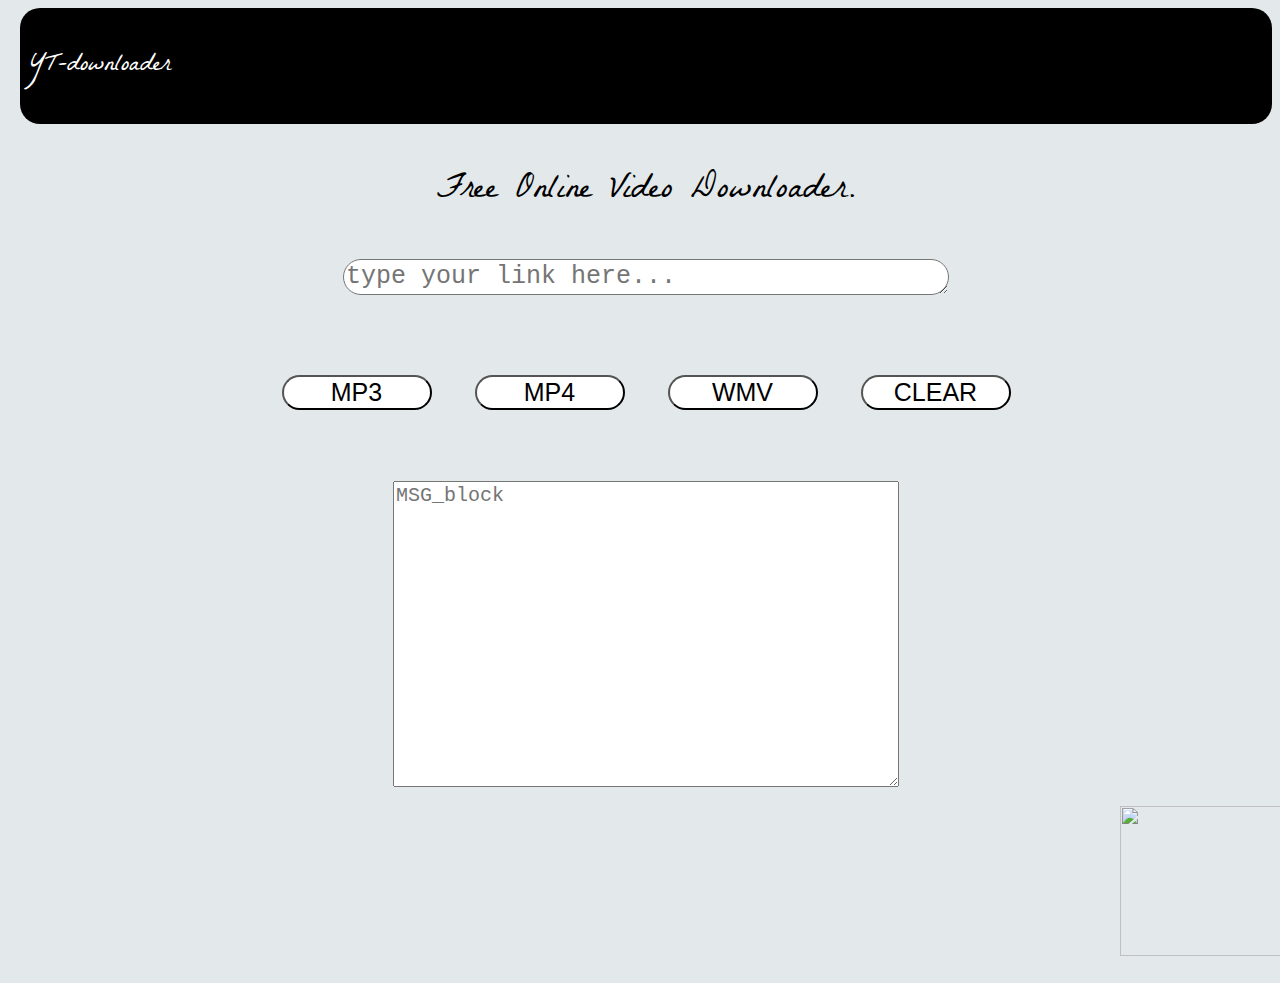
==== frontend/index.html @ 8672736b "Merge pull request #5 from raymin0404/main" ====
<!DOCTYPE html>
<html>
    <head>
        <title>MyYoutubeDownloader</title>
    </head>

    <!--�]�w�Ϲ��Ϋ��s��Function-->
    <!--��J�ϰ�j�p�]�w-->
    <style>
        #textArea1 {
            width:500px; 
            height:300px;
            font-size:20px;
            resize: both;
        }

        #textArea2{
            width:600px;
            height:30px;
            border-radius:25px;
            font-size:25px;
            resize: both;
        }
    </style>
    <!--END-->

    <!--�r���m�]�w-->
    <style>
        .center {
            text-align:center;
            margin-top:10px; 
        }
    </style>
    <!--END-->

    <!--���s��m�]�w-->
    <style>
    .button-container {
        text-align:center; 
    }
    .button-container button{
        margin:15px; 
    }
    </style>
    <!--END-->
    
    <!--�����I��1-->
    <style>
    .custom-section {
        background-color: #000000; 
        padding:10px;
        border-radius:20px;
    }
    </style>
    <!--END-->

    <!--�r��˦��]�w-->
    <link rel="stylesheet" href="https://fonts.googleapis.com/css2?family=La+Belle+Aurore&display=swap">
    <style>
    body {
        font-family:'La Belle Aurore', cursive;
        font-size:25px;
        margin-left:20px;
    }
    </style>
    <!--END-->

    <!--�j���D�C��-->
    <style>
        .color-text {
            color: black;
            font-size:35px;
        }
    </style>
    <!--END-->
    <!--EndOfSettings-->


    <!--�D�~���r��I���]�w-->    
    <body
    text="#ffffff"
    bgcolor="#E3E8EB">
    <!--END-->

    <!--�������D-->
    <div class="custom-section">
    <p>YT-downloader</p>
    </div>
    <!--END-->

    <!--�j���D-->
    <p align="center" class="color-text" >Free Online Video Downloader.</h2>
    <div class="center">
    <textarea id="textArea2" placeholder="type your link here..."></textarea>
    </div>
    </br>
    <!--END-->

    <!--���s�]�w-->
    <div class="button-container">
    <button style="font-size:25px; background-color:white; color:black; border-radius:25px; width:150px;">MP3</button>
    <button style="font-size:25px; background-color:white; color:black; border-radius:25px; width:150px;">MP4</button>
    <button style="font-size:25px; background-color:white; color:black; border-radius:25px; width:150px;">WMV</button>
    <button style="font-size:25px; background-color:white; color:black; border-radius:25px; width:150px;">CLEAR</button>
    </div>
    </br>
    <!--END-->

    <!--�j��r�س]�w-->
    <div class="center">
    <textarea id="textArea1" placeholder="MSG_block"></textarea>
    </div>
    <!--END-->

    <img src="https://upload.wikimedia.org/wikipedia/commons/1/10/Black_cat.JPG" height="150px" width="200px" style="margin-left: 1100px;" >
    
</html>
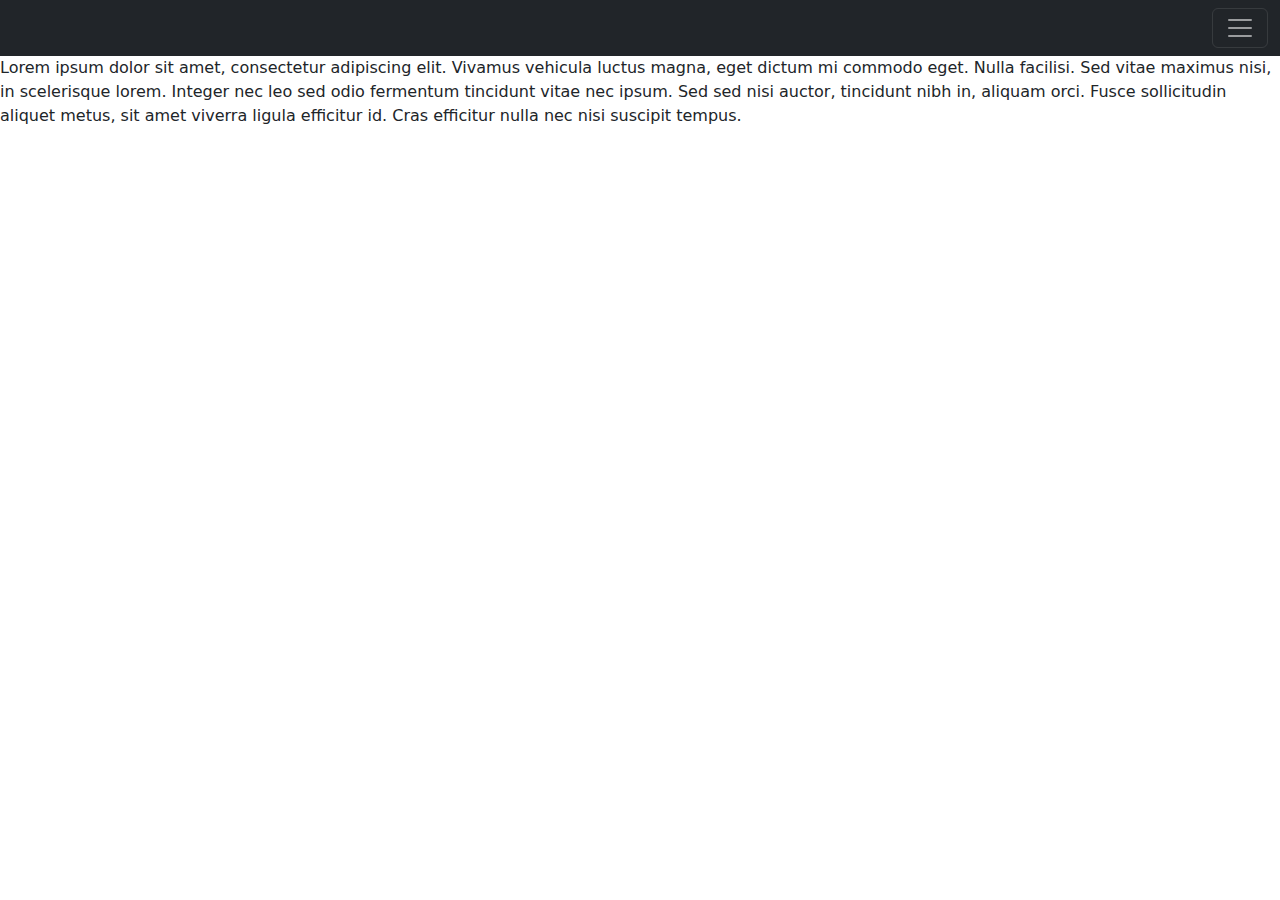
==== commit b68289b9: "Redecorate the index page." ====
--- a/frontend/index.html
+++ b/frontend/index.html
@@ -1,117 +1,41 @@
 <!DOCTYPE html>
-<html>
+<html lang="en">
     <head>
+        <meta charset="UTF-8">
+        <meta name="viewport" content="width=device-width, initial-scale=1.0">
         <title>MyYoutubeDownloader</title>
+        <link rel="stylesheet" href="/static/styles.css">
+        <link rel="stylesheet" href="https://fonts.googleapis.com/css2?family=La+Belle+Aurore&display=swap">
+        
+        <!-- Bootstrap CSS -->
+        <link href="https://cdn.jsdelivr.net/npm/bootstrap@5.3.0-alpha1/dist/css/bootstrap.min.css" rel="stylesheet">
+
+        <!-- Bootstrap JS -->
+        <script src="https://cdn.jsdelivr.net/npm/bootstrap@5.3.0-alpha1/dist/js/bootstrap.bundle.min.js"></script>
+        <script src="/static/particles.js"></script>
+        <script src="https://code.jquery.com/jquery-3.6.0.min.js"></script>
+        <script src="/static/script.js"></script> 
+         
     </head>
-
-    <!--�]�w�Ϲ��Ϋ��s��Function-->
-    <!--��J�ϰ�j�p�]�w-->
-    <style>
-        #textArea1 {
-            width:500px; 
-            height:300px;
-            font-size:20px;
-            resize: both;
-        }
-
-        #textArea2{
-            width:600px;
-            height:30px;
-            border-radius:25px;
-            font-size:25px;
-            resize: both;
-        }
-    </style>
-    <!--END-->
-
-    <!--�r���m�]�w-->
-    <style>
-        .center {
-            text-align:center;
-            margin-top:10px; 
-        }
-    </style>
-    <!--END-->
-
-    <!--���s��m�]�w-->
-    <style>
-    .button-container {
-        text-align:center; 
-    }
-    .button-container button{
-        margin:15px; 
-    }
-    </style>
-    <!--END-->
+    <body>
+        <div class="collapse" id="navbarToggleExternalContent" data-bs-theme="dark">
+            <div class="bg-dark p-4">
+                <h5 class="text-body-emphasis h4">NCKU SE Final Project</h5>
+                <span class="text-body-secondary">Team 2</span>
+            </div>
+        </div>
+        <nav class="navbar navbar-dark bg-dark ">
+            <div class="container-fluid" style="display: flex; justify-content: flex-end;">
+                <button class="navbar-toggler" type="button" data-bs-toggle="collapse" data-bs-target="#navbarToggleExternalContent" aria-controls="navbarToggleExternalContent" aria-expanded="false" aria-label="Toggle navigation">
+                    <span class="navbar-toggler-icon"></span>
+                </button>
+            </div>
+        </nav>
+        <div id="particles-js"></div>
+        <div class="background">
+            Lorem ipsum dolor sit amet, consectetur adipiscing elit. Vivamus vehicula luctus magna, eget dictum mi commodo eget. Nulla facilisi. Sed vitae maximus nisi, in scelerisque lorem. Integer nec leo sed odio fermentum tincidunt vitae nec ipsum. Sed sed nisi auctor, tincidunt nibh in, aliquam orci. Fusce sollicitudin aliquet metus, sit amet viverra ligula efficitur id. Cras efficitur nulla nec nisi suscipit tempus.
+        </div>
+    </body>
     
-    <!--�����I��1-->
-    <style>
-    .custom-section {
-        background-color: #000000; 
-        padding:10px;
-        border-radius:20px;
-    }
-    </style>
-    <!--END-->
-
-    <!--�r��˦��]�w-->
-    <link rel="stylesheet" href="https://fonts.googleapis.com/css2?family=La+Belle+Aurore&display=swap">
-    <style>
-    body {
-        font-family:'La Belle Aurore', cursive;
-        font-size:25px;
-        margin-left:20px;
-    }
-    </style>
-    <!--END-->
-
-    <!--�j���D�C��-->
-    <style>
-        .color-text {
-            color: black;
-            font-size:35px;
-        }
-    </style>
-    <!--END-->
-    <!--EndOfSettings-->
-
-
-    <!--�D�~���r��I���]�w-->    
-    <body
-    text="#ffffff"
-    bgcolor="#E3E8EB">
-    <!--END-->
-
-    <!--�������D-->
-    <div class="custom-section">
-    <p>YT-downloader</p>
-    </div>
-    <!--END-->
-
-    <!--�j���D-->
-    <p align="center" class="color-text" >Free Online Video Downloader.</h2>
-    <div class="center">
-    <textarea id="textArea2" placeholder="type your link here..."></textarea>
-    </div>
-    </br>
-    <!--END-->
-
-    <!--���s�]�w-->
-    <div class="button-container">
-    <button style="font-size:25px; background-color:white; color:black; border-radius:25px; width:150px;">MP3</button>
-    <button style="font-size:25px; background-color:white; color:black; border-radius:25px; width:150px;">MP4</button>
-    <button style="font-size:25px; background-color:white; color:black; border-radius:25px; width:150px;">WMV</button>
-    <button style="font-size:25px; background-color:white; color:black; border-radius:25px; width:150px;">CLEAR</button>
-    </div>
-    </br>
-    <!--END-->
-
-    <!--�j��r�س]�w-->
-    <div class="center">
-    <textarea id="textArea1" placeholder="MSG_block"></textarea>
-    </div>
-    <!--END-->
-
-    <img src="https://upload.wikimedia.org/wikipedia/commons/1/10/Black_cat.JPG" height="150px" width="200px" style="margin-left: 1100px;" >
-    
-</html>+     
+</html> 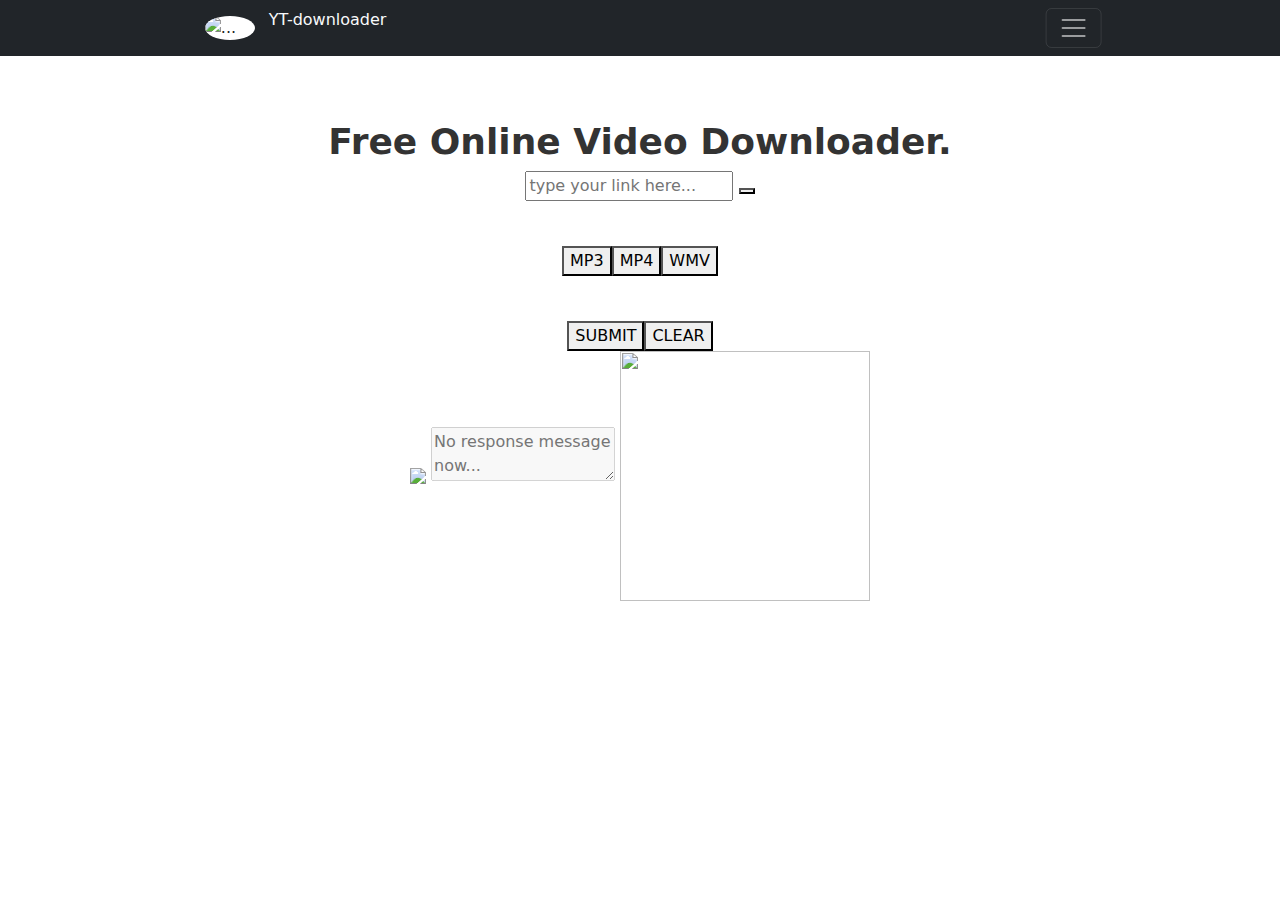
==== commit 52005f13: "Webpage build completed." ====
--- a/frontend/index.html
+++ b/frontend/index.html
@@ -3,10 +3,11 @@
     <head>
         <meta charset="UTF-8">
         <meta name="viewport" content="width=device-width, initial-scale=1.0">
-        <title>MyYoutubeDownloader</title>
+        <title>YTDL</title>
         <link rel="stylesheet" href="/static/styles.css">
-        <link rel="stylesheet" href="https://fonts.googleapis.com/css2?family=La+Belle+Aurore&display=swap">
-        
+        <link rel="preconnect" href="https://fonts.googleapis.com">
+        <link rel="preconnect" href="https://fonts.gstatic.com" crossorigin>
+        <link href="https://fonts.googleapis.com/css2?family=Inter:wght@100..900&family=La+Belle+Aurore&display=swap" rel="stylesheet">
         <!-- Bootstrap CSS -->
         <link href="https://cdn.jsdelivr.net/npm/bootstrap@5.3.0-alpha1/dist/css/bootstrap.min.css" rel="stylesheet">
 
@@ -20,20 +21,49 @@
     <body>
         <div class="collapse" id="navbarToggleExternalContent" data-bs-theme="dark">
             <div class="bg-dark p-4">
-                <h5 class="text-body-emphasis h4">NCKU SE Final Project</h5>
-                <span class="text-body-secondary">Team 2</span>
+                <h3 class="text-body-emphasis">NCKU SE Final Project</h3>
+                <div style="display: flex; flex-direction: column;">
+                    <h5 class="text-body-secondary">Team 2</h5>
+                    <h5 class="text-white-50">參與專案成員</h5>
+                    <h5 class="text-body-tertiary">熊瑞閔 黃霖均 謝涵羽 吳昱頡 楊憲閔 程郁翔</h5>
+                </div>
+                
             </div>
         </div>
         <nav class="navbar navbar-dark bg-dark ">
             <div class="container-fluid" style="display: flex; justify-content: flex-end;">
-                <button class="navbar-toggler" type="button" data-bs-toggle="collapse" data-bs-target="#navbarToggleExternalContent" aria-controls="navbarToggleExternalContent" aria-expanded="false" aria-label="Toggle navigation">
+  
+                <img src="/static/images/noun-cat-cute-1179225.png" class="rounded-circle" style="width: 50px; left:16%;background-color: white; position: absolute;" alt="...">
+                <p class="text-light la-belle aurore-regular font-size-large" style="left: 16%; padding-left: 5%;position:absolute; top: 15%;">YT-downloader</p>
+             
+                <button style="transform: translateX(-13vw);" class="navbar-toggler" type="button" data-bs-toggle="collapse" data-bs-target="#navbarToggleExternalContent" aria-controls="navbarToggleExternalContent" aria-expanded="false" aria-label="Toggle navigation">
                     <span class="navbar-toggler-icon"></span>
                 </button>
             </div>
         </nav>
         <div id="particles-js"></div>
-        <div class="background">
-            Lorem ipsum dolor sit amet, consectetur adipiscing elit. Vivamus vehicula luctus magna, eget dictum mi commodo eget. Nulla facilisi. Sed vitae maximus nisi, in scelerisque lorem. Integer nec leo sed odio fermentum tincidunt vitae nec ipsum. Sed sed nisi auctor, tincidunt nibh in, aliquam orci. Fusce sollicitudin aliquet metus, sit amet viverra ligula efficitur id. Cras efficitur nulla nec nisi suscipit tempus.
+        <div class="background" style="text-align: center;">
+            <h1 class="inter-font" style="padding-top: 5%; font-size: 36px; font-weight: bolder;color: #333333;">Free Online Video Downloader.</h1>
+            <div class="input-container">
+                <input type="text" id="url" placeholder="type your link here..." class="url">
+                <button id="download" class="download-button"></button>
+            </div>
+            <div class="btn-group" style="margin-top: 5vh;" role="group" aria-label="Basic example">
+                <button type="button" class="mybtn inter-font">MP3</button>
+                <button type="button" class="mybtn inter-font">MP4</button>
+                <button type="button" class="mybtn inter-font">WMV</button>
+            </div>
+            </br>
+            <div class="btn-group" style="margin-top: 5vh;" role="group" aria-label="Basic example">
+                <button type="button" class="mybtn_submit inter-font">SUBMIT</button>
+                <button type="button" class="mybtn_submit inter-font">CLEAR</button>
+            </div>
+            </br>
+            <div class="res-container">
+                <img src="/static/images/msg_block.png">
+                <textarea class="res-msg" disabled="true" placeholder="No response message now..."></textarea>
+                <img src="/static/images/cat-in-black-silhouette.png" style="width: 250px; height: 250px">
+            </div>
         </div>
     </body>
     
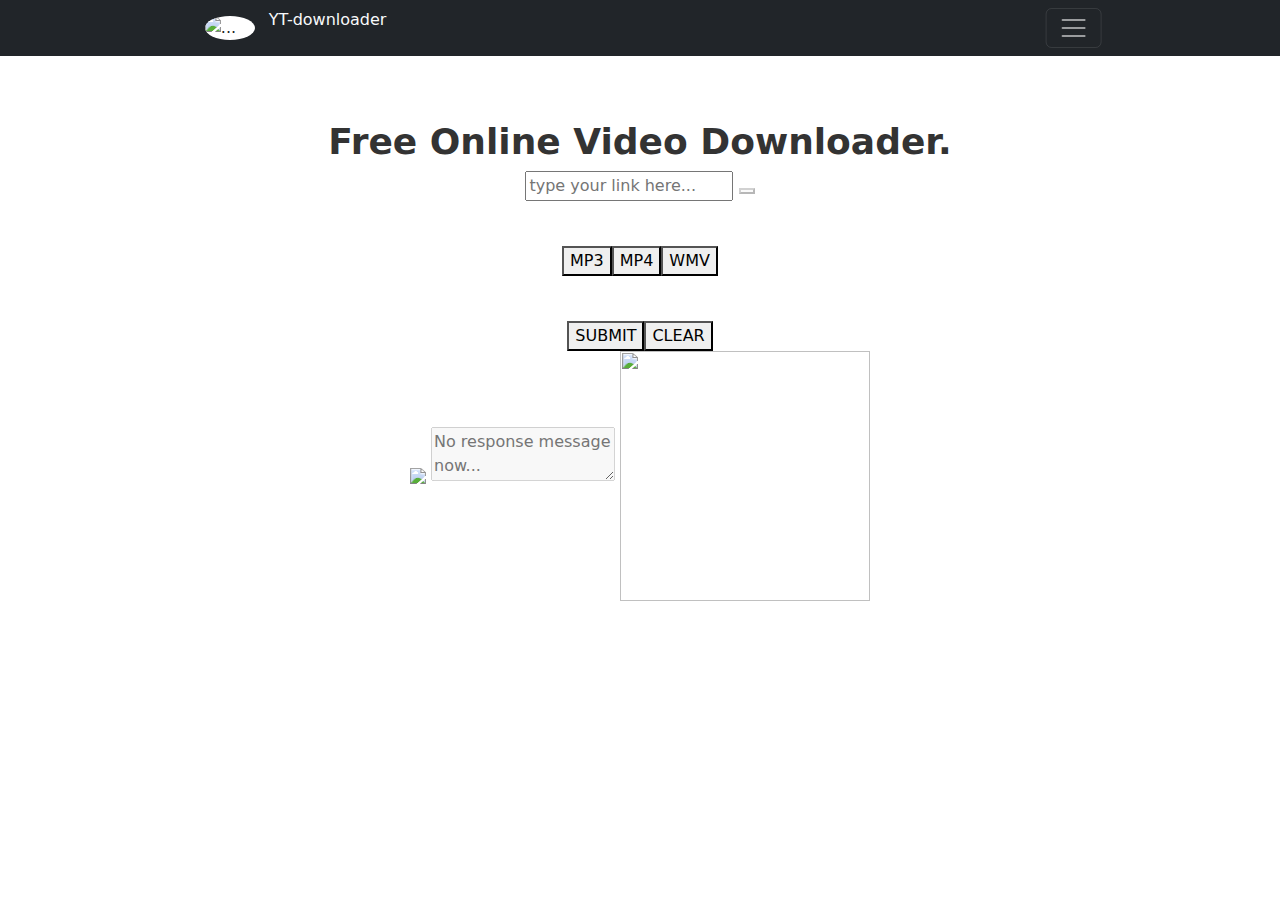
==== commit dc6b0bf6: "version 1.0 completed." ====
--- a/frontend/index.html
+++ b/frontend/index.html
@@ -46,22 +46,22 @@
             <h1 class="inter-font" style="padding-top: 5%; font-size: 36px; font-weight: bolder;color: #333333;">Free Online Video Downloader.</h1>
             <div class="input-container">
                 <input type="text" id="url" placeholder="type your link here..." class="url">
-                <button id="download" class="download-button"></button>
+                <button disabled="true" id="download" class="download-button"></button>
             </div>
             <div class="btn-group" style="margin-top: 5vh;" role="group" aria-label="Basic example">
-                <button type="button" class="mybtn inter-font">MP3</button>
-                <button type="button" class="mybtn inter-font">MP4</button>
-                <button type="button" class="mybtn inter-font">WMV</button>
+                <button id="btn_mp3" onclick="changeStyle(this)" type="button" class="mybtn inter-font">MP3</button>
+                <button id="btn_mp4" onclick="changeStyle(this)" type="button" class="mybtn inter-font">MP4</button>
+                <button id="btn_wmv" onclick="changeStyle(this)" type="button" class="mybtn inter-font">WMV</button>
             </div>
             </br>
             <div class="btn-group" style="margin-top: 5vh;" role="group" aria-label="Basic example">
-                <button type="button" class="mybtn_submit inter-font">SUBMIT</button>
-                <button type="button" class="mybtn_submit inter-font">CLEAR</button>
+                <button id="btn_submit" type="button" class="mybtn_submit inter-font">SUBMIT</button>
+                <button id="btn_clear" type="button" class="mybtn_submit inter-font">CLEAR</button>
             </div>
             </br>
             <div class="res-container">
                 <img src="/static/images/msg_block.png">
-                <textarea class="res-msg" disabled="true" placeholder="No response message now..."></textarea>
+                <textarea id="res-msg" class="res-msg" disabled="true" placeholder="No response message now..."></textarea>
                 <img src="/static/images/cat-in-black-silhouette.png" style="width: 250px; height: 250px">
             </div>
         </div>
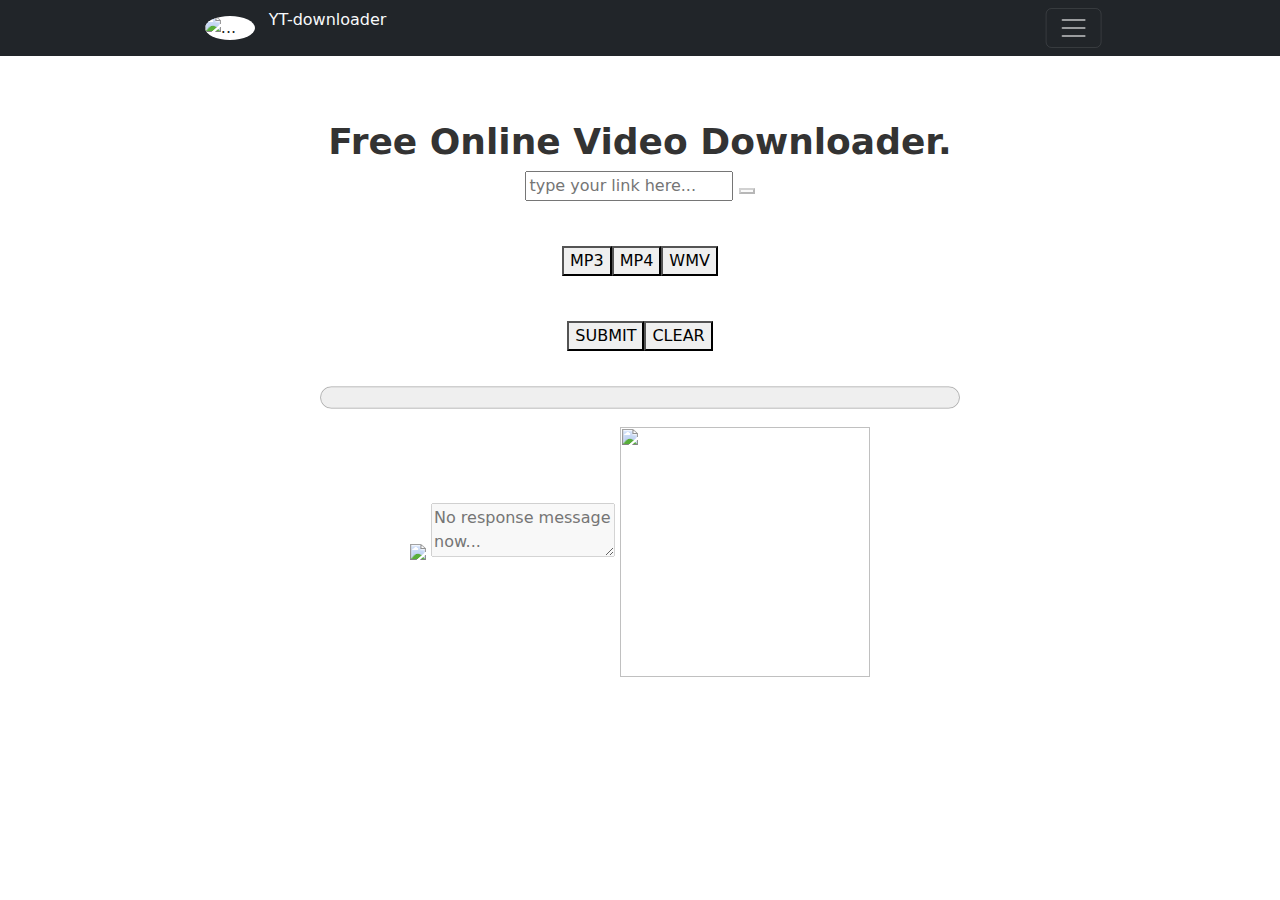
==== commit 83e284b4: "Merge pull request #8 from zxc93142819/main" ====
--- a/frontend/index.html
+++ b/frontend/index.html
@@ -59,6 +59,11 @@
                 <button id="btn_clear" type="button" class="mybtn_submit inter-font">CLEAR</button>
             </div>
             </br>
+            </br>
+            
+            <progress id = "progress-bar" style = "height : 5vh ; width : 50% ;"
+                data-label="Loading...0%" value="0" max="100"></progress>
+            
             <div class="res-container">
                 <img src="/static/images/msg_block.png">
                 <textarea id="res-msg" class="res-msg" disabled="true" placeholder="No response message now..."></textarea>
